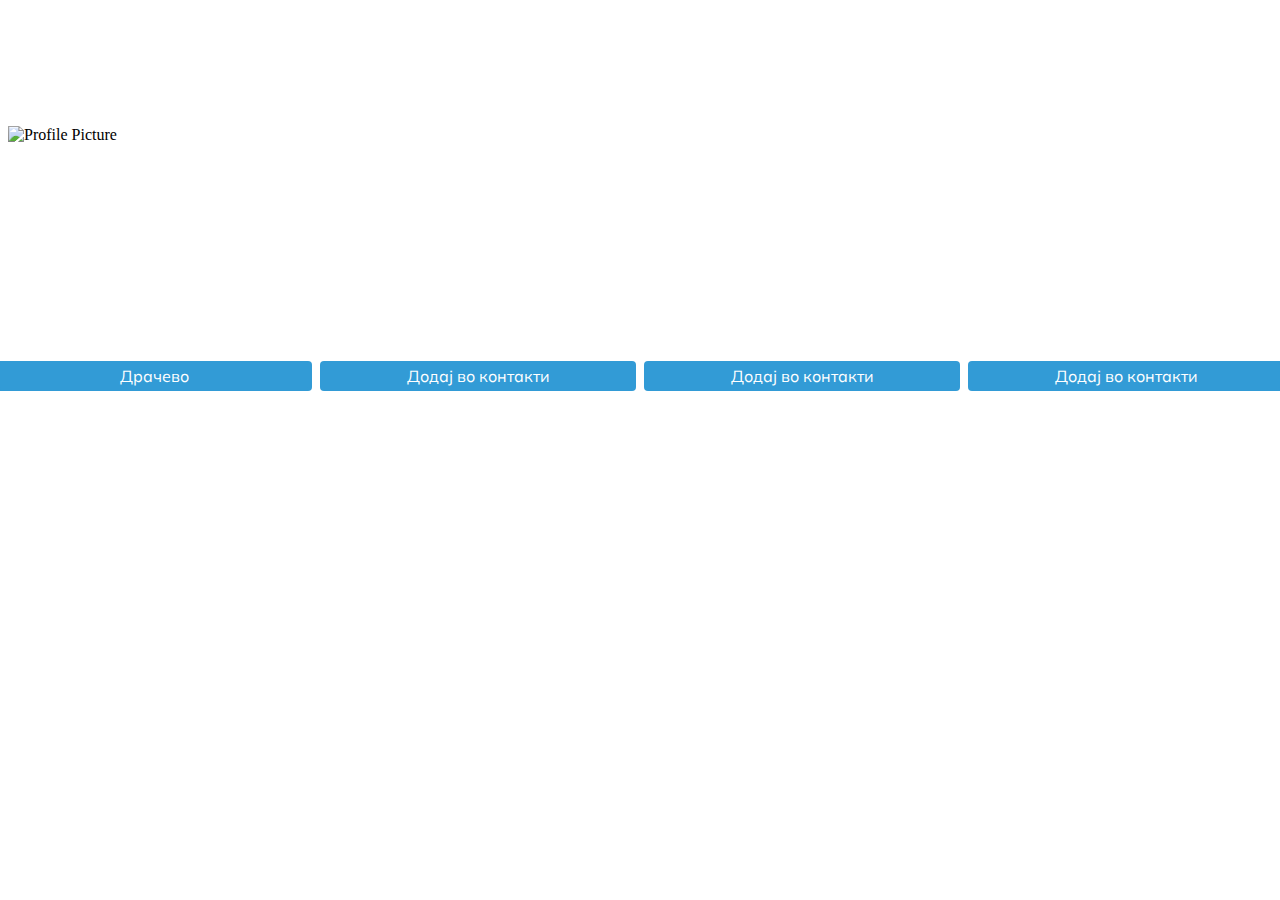
==== index.html @ af35d5ca "Update index.html" ====
<!DOCTYPE html>
<html>

<head>
  <link rel="stylesheet" href="main.css">
  <link href='https://fonts.googleapis.com/css?family=Lato:200,300,400,700' rel='stylesheet' type='text/css'>
<link href="https://fonts.googleapis.com/css?family=Muli:200,300" rel="stylesheet">
  <meta name="viewport" content="width=device-width, initial-scale=1, shrink-to-fit=no">
</head>

<body>
	<section class="bg-color-grey banner">
		<div class="container">
			<div class="row">
				<div class="col"></div>
				<div class="col is-10">
					<img class="profile-pic" src="DigBizCover.png" alt="Profile Picture">
				</div>
				<div class="col"></div>
			</div>
		</div>
	</section>
	<section class="bg-color-white bottom">
		<div class="container">
			<div class="row">
				<div class="col is-25">
					<div class="button">
						<a href="dracevo.html">
							<p class="button">Драчево</p>
						</a>
					</div>
				</div>
				<div class="col is-25">
					<div class="button">
						<a href="user.vcf">
							<p class="button">Додај во контакти</p>
						</a>
					</div>
				</div>
				<div class="col is-25">
					<div class="button">
						<a href="user.vcf">
							<p class="button">Додај во контакти</p>
						</a>
					</div>
				</div>
				<div class="col is-25">
					<div class="button">
						<a href="user.vcf">
							<p class="button">Додај во контакти</p>
						</a>
					</div>
				</div>
			</div>
		</div>
	</section>
		
</body>

</html>
---- main.css ----
html,
body {
  height: 100%;
  width: 100%;
  margin: 0;
  justify-content: center;
}

section {
	display: block;
	padding-left: 0.5rem;
	padding-right: 0.5rem;
	height: auto;
}

p {
	margin: 0.25rem !important;
}

a {
	text-decoration: none;
}

img {
	display: block;
    margin-left: auto;
    margin-right: auto;
    max-height: 100%;
    max-width: 100%;
    height: auto;
    width: auto;
    object-fit: contain;
}

img.profile-pic {
	height: 100%;
	width: 100%;
	object-fit: cover;
	
}

.container {
	margin: 0 auto;
	position: relative;
	height: 100%;
}

.row {
	display: flex;
	justify-content: center;
	align-items: center;
	flex-wrap: nowrap;
	flex-direction: row;
	position: relative;
	height: 100%;
	width: 100%;
}

.col {
	display: block;
	flex-basis: 0;
	flex-grow: 1;
	flex-shrink: 1;
	margin: 0;
	padding: 0.25rem;
	max-width: 100%;
	max-height: 100%;
	overflow: auto;
}

.col.is-1 {
	flex: none;
	width: 10%;
}

.col.is-2 {
	flex: none;
	width: 20%;
}

.col.is-25 {
	flex: none;
	width: 25%;
}

.col.is-3 {
	flex: none;
	width: 30%;
}

.col.is-4 {
	flex: none;
	width: 40%;
}

.col.is-5 {
	flex: none;
	width: 50%;
}

.col.is-6 {
	flex: none;
	width: 60%;
}

.col.is-7 {
	flex: none;
	width: 70%;
}

.col.is-8 {
	flex: none;
	width: 80%;
}

.col.is-9 {
	flex: none;
	width: 90%;
}

.col.is-10 {
	flex: none;
	width: 100%;
}

.name-title-company {
	height: 100%;
}

.banner {
	height: 30%;
}

.primary-info {
	height: 15%;
}

.secondary-info {
	height: 8%;
}

.bg-color-grey {
	background-color: white;
}

.bg-color-white {
	background-color: white;
}

.text-name {
    font-family: 'Lato', sans-serif;
    font-weight: 400;
    color: #219653;
    font-size: 22px;
    text-align: center;
}

.text-title-company {
    font-family: 'Lato', sans-serif;
    font-weight: 300;
    color: #333333;
    font-size: 14px;
    text-align: center;
}

.text-detail {
    font-family: 'Lato', sans-serif;
    font-weight: 300;
    color: #575757;
    font-size: 15px;
}

.bottom {
	height: 23%;
}

.button {
	background-color: #329bd6;
	height: 30px;
	padding-left: 5px
	padding-right: 5px;
	text-align: center;
	vertical-align: middle;
	line-height: 30px;
	font-family: 'Muli', sans-serif;
	color: white;
	font-weight: 400;
	border-radius: 4px;
}

/*@media screen and (max-width: 600px) {
  img.profile-pic {
    height: 60%;
    width: 60%;
  }
}

@media screen and (max-width: 480px) {
  img.profile-pic {
    height: 80%;
    width: 80%;
  }
}*/
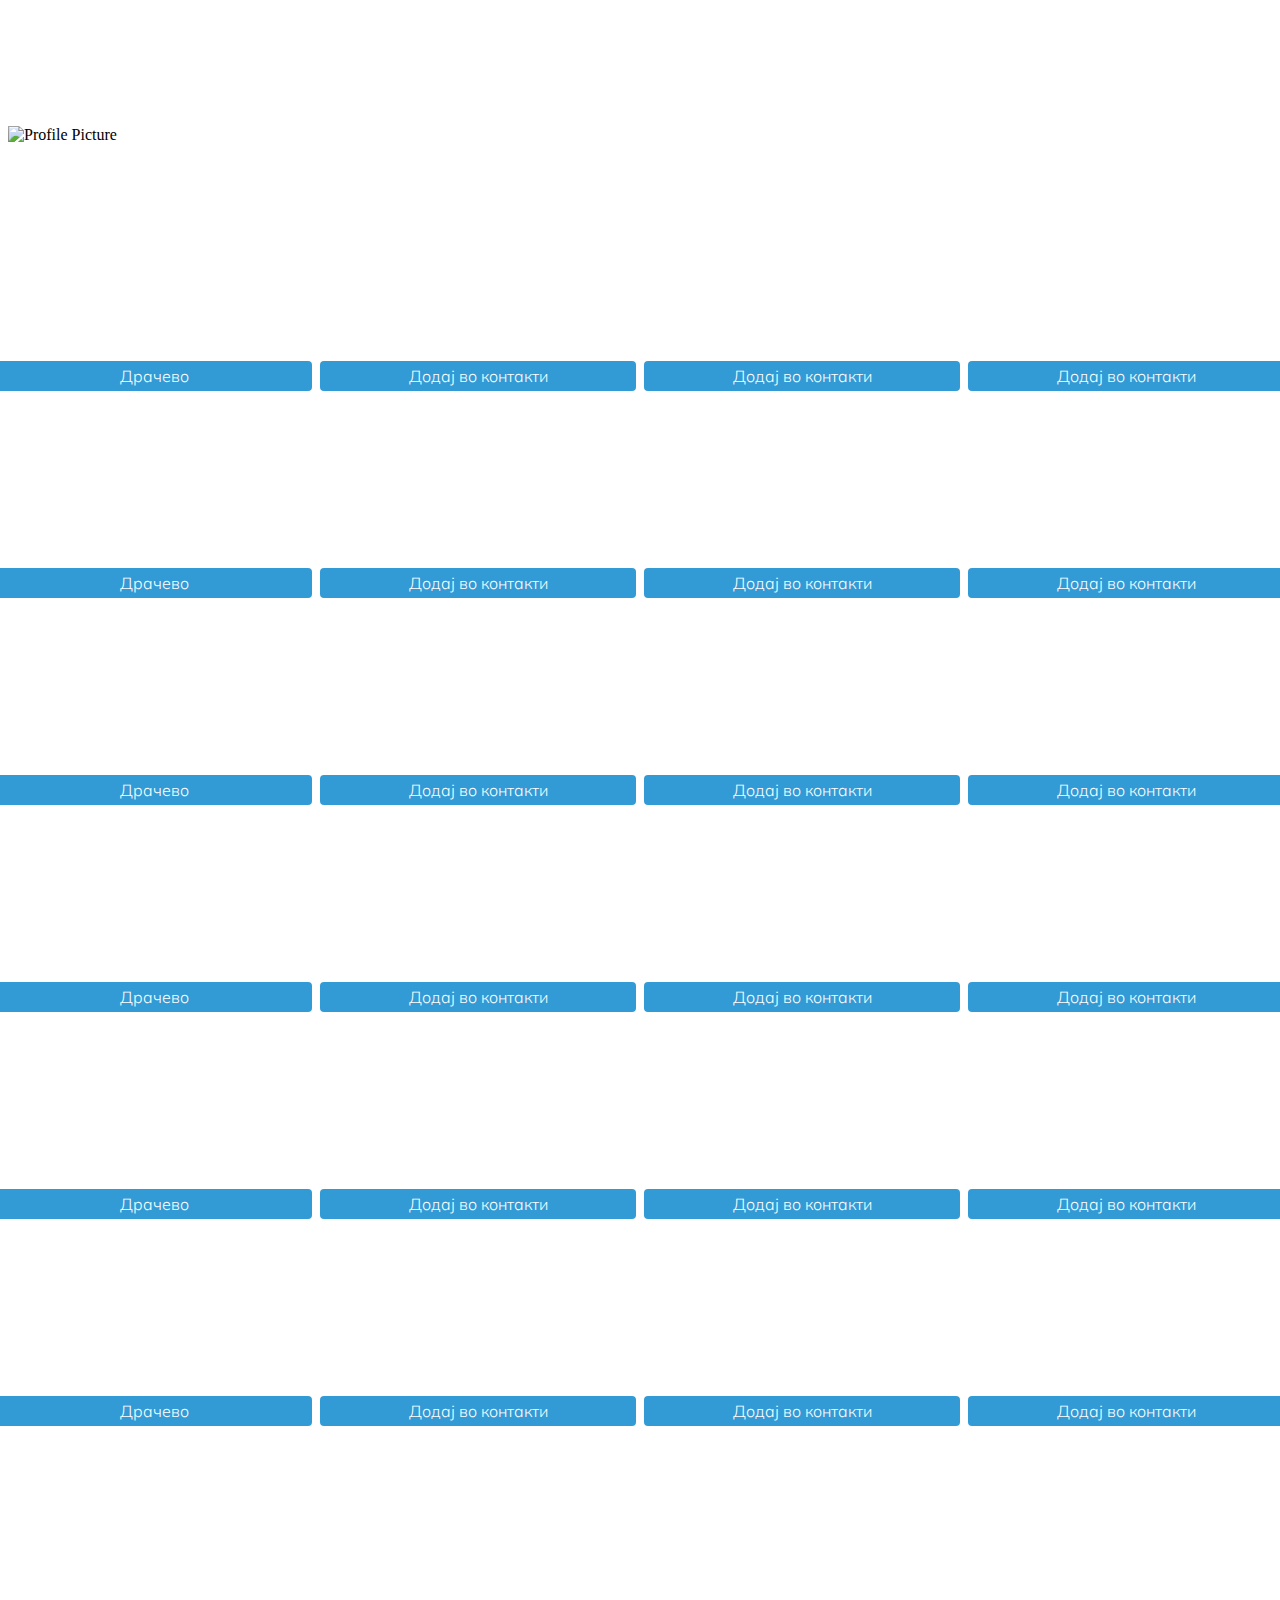
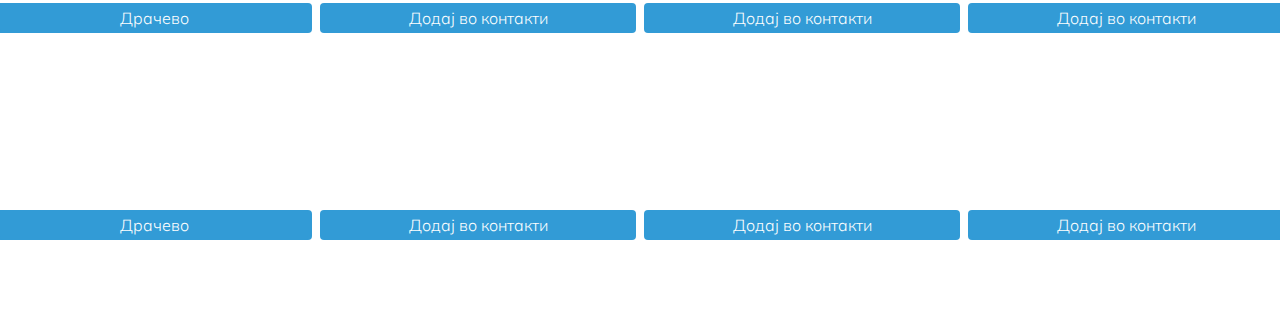
==== commit c89c90fa: "Update index.html" ====
--- a/index.html
+++ b/index.html
@@ -54,6 +54,244 @@
 			</div>
 		</div>
 	</section>
+	<section class="bg-color-white bottom">
+		<div class="container">
+			<div class="row">
+				<div class="col is-25">
+					<div class="button">
+						<a href="dracevo.html">
+							<p class="button">Драчево</p>
+						</a>
+					</div>
+				</div>
+				<div class="col is-25">
+					<div class="button">
+						<a href="user.vcf">
+							<p class="button">Додај во контакти</p>
+						</a>
+					</div>
+				</div>
+				<div class="col is-25">
+					<div class="button">
+						<a href="user.vcf">
+							<p class="button">Додај во контакти</p>
+						</a>
+					</div>
+				</div>
+				<div class="col is-25">
+					<div class="button">
+						<a href="user.vcf">
+							<p class="button">Додај во контакти</p>
+						</a>
+					</div>
+				</div>
+			</div>
+		</div>
+	</section>
+	<section class="bg-color-white bottom">
+		<div class="container">
+			<div class="row">
+				<div class="col is-25">
+					<div class="button">
+						<a href="dracevo.html">
+							<p class="button">Драчево</p>
+						</a>
+					</div>
+				</div>
+				<div class="col is-25">
+					<div class="button">
+						<a href="user.vcf">
+							<p class="button">Додај во контакти</p>
+						</a>
+					</div>
+				</div>
+				<div class="col is-25">
+					<div class="button">
+						<a href="user.vcf">
+							<p class="button">Додај во контакти</p>
+						</a>
+					</div>
+				</div>
+				<div class="col is-25">
+					<div class="button">
+						<a href="user.vcf">
+							<p class="button">Додај во контакти</p>
+						</a>
+					</div>
+				</div>
+			</div>
+		</div>
+	</section>
+	<section class="bg-color-white bottom">
+		<div class="container">
+			<div class="row">
+				<div class="col is-25">
+					<div class="button">
+						<a href="dracevo.html">
+							<p class="button">Драчево</p>
+						</a>
+					</div>
+				</div>
+				<div class="col is-25">
+					<div class="button">
+						<a href="user.vcf">
+							<p class="button">Додај во контакти</p>
+						</a>
+					</div>
+				</div>
+				<div class="col is-25">
+					<div class="button">
+						<a href="user.vcf">
+							<p class="button">Додај во контакти</p>
+						</a>
+					</div>
+				</div>
+				<div class="col is-25">
+					<div class="button">
+						<a href="user.vcf">
+							<p class="button">Додај во контакти</p>
+						</a>
+					</div>
+				</div>
+			</div>
+		</div>
+	</section>
+	<section class="bg-color-white bottom">
+		<div class="container">
+			<div class="row">
+				<div class="col is-25">
+					<div class="button">
+						<a href="dracevo.html">
+							<p class="button">Драчево</p>
+						</a>
+					</div>
+				</div>
+				<div class="col is-25">
+					<div class="button">
+						<a href="user.vcf">
+							<p class="button">Додај во контакти</p>
+						</a>
+					</div>
+				</div>
+				<div class="col is-25">
+					<div class="button">
+						<a href="user.vcf">
+							<p class="button">Додај во контакти</p>
+						</a>
+					</div>
+				</div>
+				<div class="col is-25">
+					<div class="button">
+						<a href="user.vcf">
+							<p class="button">Додај во контакти</p>
+						</a>
+					</div>
+				</div>
+			</div>
+		</div>
+	</section>
+	<section class="bg-color-white bottom">
+		<div class="container">
+			<div class="row">
+				<div class="col is-25">
+					<div class="button">
+						<a href="dracevo.html">
+							<p class="button">Драчево</p>
+						</a>
+					</div>
+				</div>
+				<div class="col is-25">
+					<div class="button">
+						<a href="user.vcf">
+							<p class="button">Додај во контакти</p>
+						</a>
+					</div>
+				</div>
+				<div class="col is-25">
+					<div class="button">
+						<a href="user.vcf">
+							<p class="button">Додај во контакти</p>
+						</a>
+					</div>
+				</div>
+				<div class="col is-25">
+					<div class="button">
+						<a href="user.vcf">
+							<p class="button">Додај во контакти</p>
+						</a>
+					</div>
+				</div>
+			</div>
+		</div>
+	</section>
+	<section class="bg-color-white bottom">
+		<div class="container">
+			<div class="row">
+				<div class="col is-25">
+					<div class="button">
+						<a href="dracevo.html">
+							<p class="button">Драчево</p>
+						</a>
+					</div>
+				</div>
+				<div class="col is-25">
+					<div class="button">
+						<a href="user.vcf">
+							<p class="button">Додај во контакти</p>
+						</a>
+					</div>
+				</div>
+				<div class="col is-25">
+					<div class="button">
+						<a href="user.vcf">
+							<p class="button">Додај во контакти</p>
+						</a>
+					</div>
+				</div>
+				<div class="col is-25">
+					<div class="button">
+						<a href="user.vcf">
+							<p class="button">Додај во контакти</p>
+						</a>
+					</div>
+				</div>
+			</div>
+		</div>
+	</section>
+	<section class="bg-color-white bottom">
+		<div class="container">
+			<div class="row">
+				<div class="col is-25">
+					<div class="button">
+						<a href="dracevo.html">
+							<p class="button">Драчево</p>
+						</a>
+					</div>
+				</div>
+				<div class="col is-25">
+					<div class="button">
+						<a href="user.vcf">
+							<p class="button">Додај во контакти</p>
+						</a>
+					</div>
+				</div>
+				<div class="col is-25">
+					<div class="button">
+						<a href="user.vcf">
+							<p class="button">Додај во контакти</p>
+						</a>
+					</div>
+				</div>
+				<div class="col is-25">
+					<div class="button">
+						<a href="user.vcf">
+							<p class="button">Додај во контакти</p>
+						</a>
+					</div>
+				</div>
+			</div>
+		</div>
+	</section>
 		
 </body>
 
--- a/main.css
+++ b/main.css
@@ -184,7 +184,7 @@
 	line-height: 30px;
 	font-family: 'Muli', sans-serif;
 	color: white;
-	font-weight: 400;
+	font-weight: 300;
 	border-radius: 4px;
 }
 
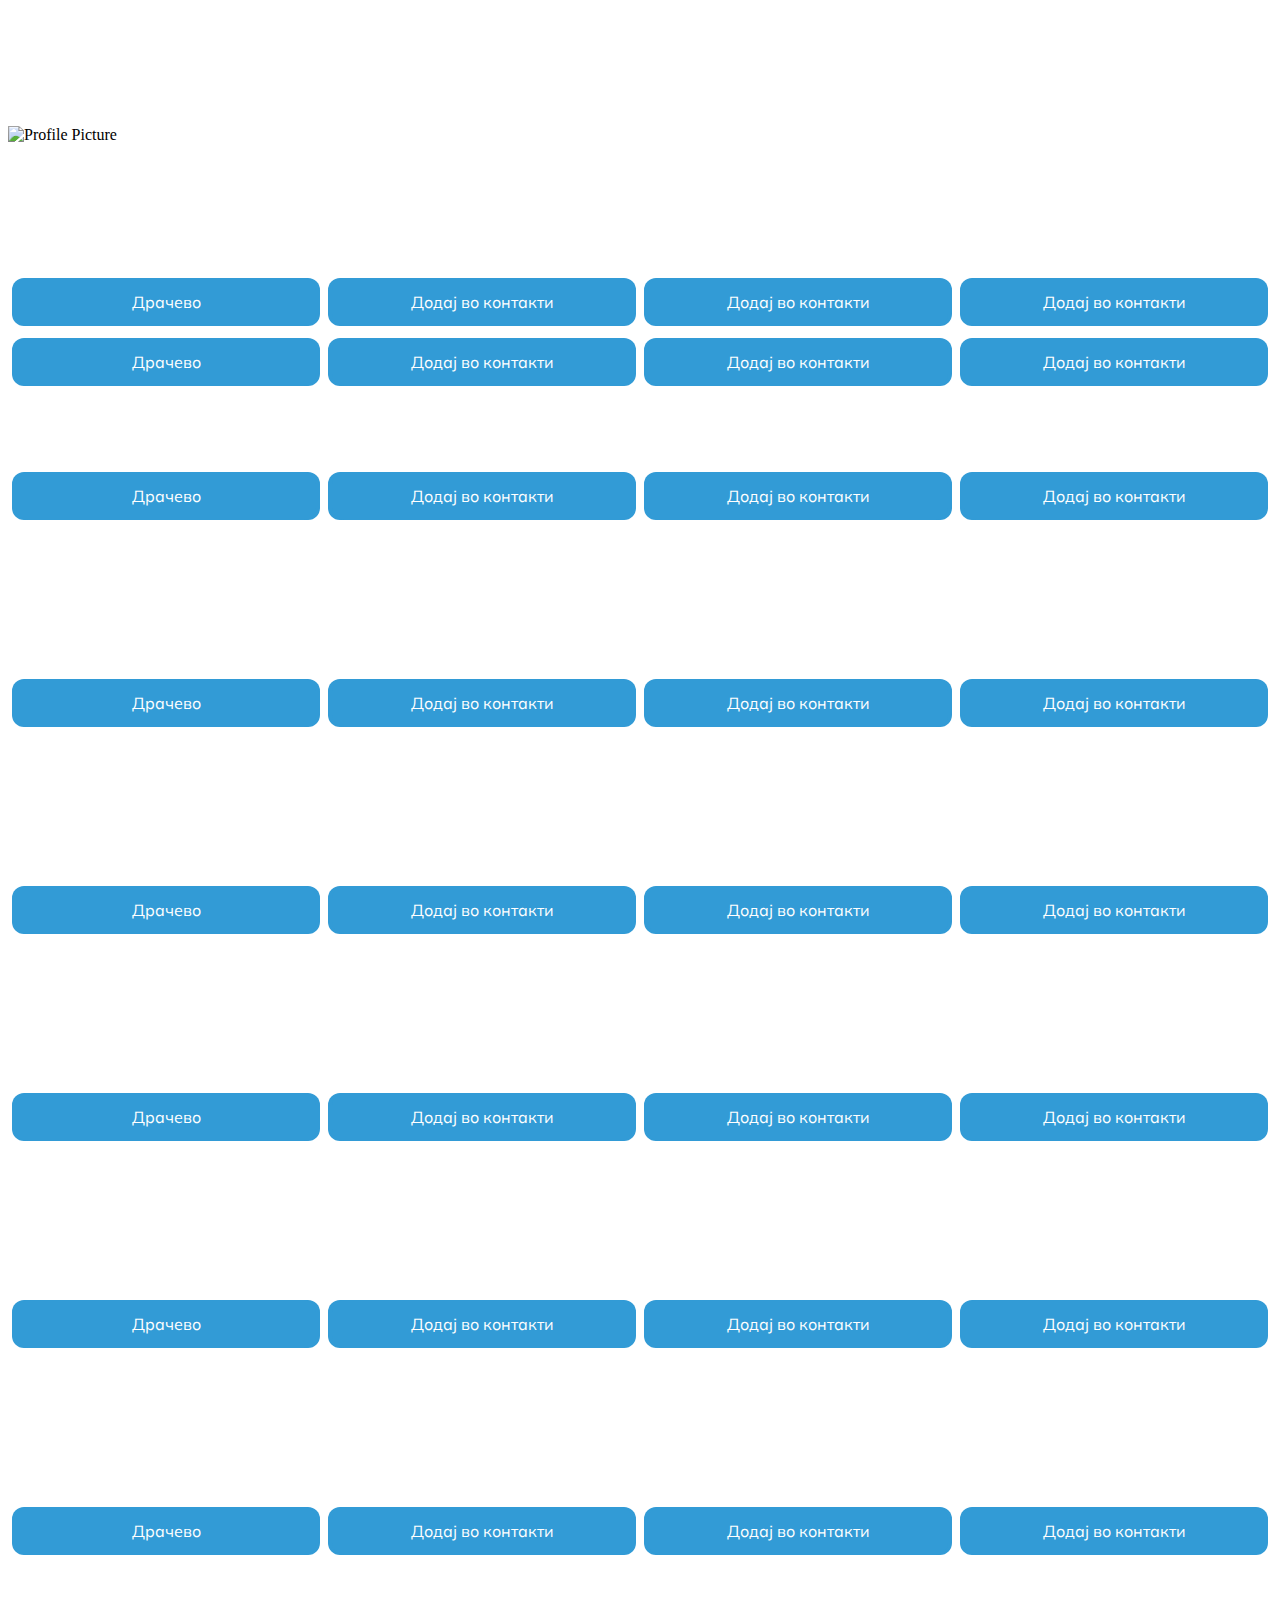
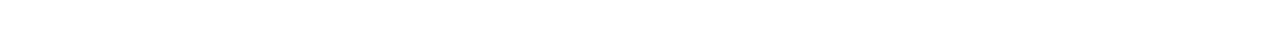
==== commit 76921804: "Update index.html" ====
--- a/index.html
+++ b/index.html
@@ -20,41 +20,41 @@
 			</div>
 		</div>
 	</section>
-	<section class="bg-color-white bottom">
-		<div class="container">
-			<div class="row">
-				<div class="col is-25">
-					<div class="button">
-						<a href="dracevo.html">
-							<p class="button">Драчево</p>
-						</a>
-					</div>
-				</div>
-				<div class="col is-25">
-					<div class="button">
-						<a href="user.vcf">
-							<p class="button">Додај во контакти</p>
-						</a>
-					</div>
-				</div>
-				<div class="col is-25">
-					<div class="button">
-						<a href="user.vcf">
-							<p class="button">Додај во контакти</p>
-						</a>
-					</div>
-				</div>
-				<div class="col is-25">
-					<div class="button">
-						<a href="user.vcf">
-							<p class="button">Додај во контакти</p>
-						</a>
-					</div>
-				</div>
-			</div>
-		</div>
-	</section>
-	<section class="bg-color-white bottom">
+	<section class="bg-color-white">
+		<div class="container">
+			<div class="row">
+				<div class="col is-25">
+					<div class="button">
+						<a href="dracevo.html">
+							<p class="button">Драчево</p>
+						</a>
+					</div>
+				</div>
+				<div class="col is-25">
+					<div class="button">
+						<a href="user.vcf">
+							<p class="button">Додај во контакти</p>
+						</a>
+					</div>
+				</div>
+				<div class="col is-25">
+					<div class="button">
+						<a href="user.vcf">
+							<p class="button">Додај во контакти</p>
+						</a>
+					</div>
+				</div>
+				<div class="col is-25">
+					<div class="button">
+						<a href="user.vcf">
+							<p class="button">Додај во контакти</p>
+						</a>
+					</div>
+				</div>
+			</div>
+		</div>
+	</section>
+	<section class="bg-color-white">
 		<div class="container">
 			<div class="row">
 				<div class="col is-25">
--- a/main.css
+++ b/main.css
@@ -76,11 +76,6 @@
 .col.is-2 {
 	flex: none;
 	width: 20%;
-}
-
-.col.is-25 {
-	flex: none;
-	width: 25%;
 }
 
 .col.is-3 {
@@ -176,16 +171,16 @@
 
 .button {
 	background-color: #329bd6;
-	height: 30px;
-	padding-left: 5px
-	padding-right: 5px;
+	height: 48px;
+	padding-left: 24px
+	padding-right: 24px;
 	text-align: center;
 	vertical-align: middle;
-	line-height: 30px;
+	line-height: 48px;
 	font-family: 'Muli', sans-serif;
 	color: white;
-	font-weight: 300;
-	border-radius: 4px;
+	font-weight: 400;
+	border-radius: 12px;
 }
 
 /*@media screen and (max-width: 600px) {
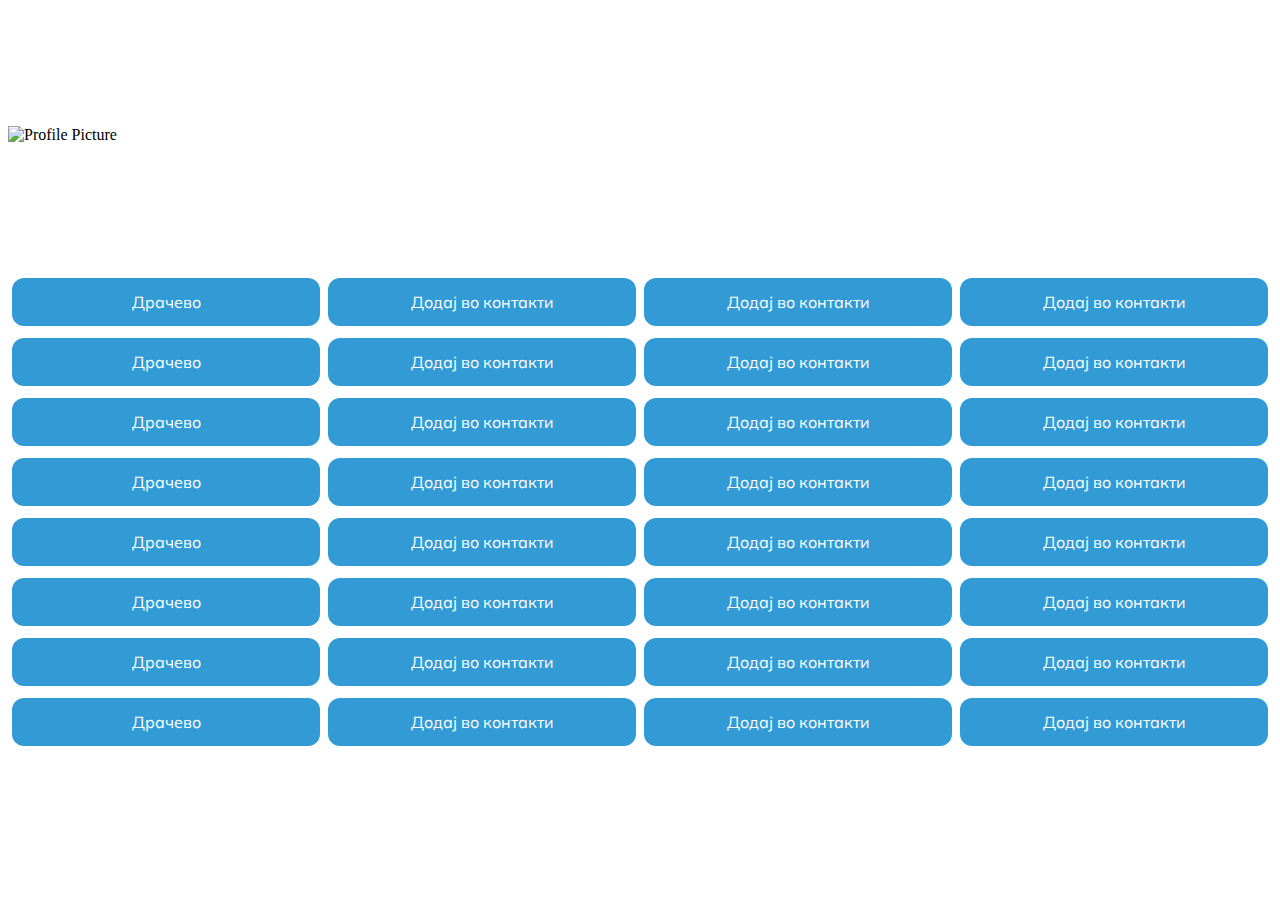
==== commit a54d6ff1: "Update index.html" ====
--- a/index.html
+++ b/index.html
@@ -88,177 +88,177 @@
 			</div>
 		</div>
 	</section>
-	<section class="bg-color-white bottom">
-		<div class="container">
-			<div class="row">
-				<div class="col is-25">
-					<div class="button">
-						<a href="dracevo.html">
-							<p class="button">Драчево</p>
-						</a>
-					</div>
-				</div>
-				<div class="col is-25">
-					<div class="button">
-						<a href="user.vcf">
-							<p class="button">Додај во контакти</p>
-						</a>
-					</div>
-				</div>
-				<div class="col is-25">
-					<div class="button">
-						<a href="user.vcf">
-							<p class="button">Додај во контакти</p>
-						</a>
-					</div>
-				</div>
-				<div class="col is-25">
-					<div class="button">
-						<a href="user.vcf">
-							<p class="button">Додај во контакти</p>
-						</a>
-					</div>
-				</div>
-			</div>
-		</div>
-	</section>
-	<section class="bg-color-white bottom">
-		<div class="container">
-			<div class="row">
-				<div class="col is-25">
-					<div class="button">
-						<a href="dracevo.html">
-							<p class="button">Драчево</p>
-						</a>
-					</div>
-				</div>
-				<div class="col is-25">
-					<div class="button">
-						<a href="user.vcf">
-							<p class="button">Додај во контакти</p>
-						</a>
-					</div>
-				</div>
-				<div class="col is-25">
-					<div class="button">
-						<a href="user.vcf">
-							<p class="button">Додај во контакти</p>
-						</a>
-					</div>
-				</div>
-				<div class="col is-25">
-					<div class="button">
-						<a href="user.vcf">
-							<p class="button">Додај во контакти</p>
-						</a>
-					</div>
-				</div>
-			</div>
-		</div>
-	</section>
-	<section class="bg-color-white bottom">
-		<div class="container">
-			<div class="row">
-				<div class="col is-25">
-					<div class="button">
-						<a href="dracevo.html">
-							<p class="button">Драчево</p>
-						</a>
-					</div>
-				</div>
-				<div class="col is-25">
-					<div class="button">
-						<a href="user.vcf">
-							<p class="button">Додај во контакти</p>
-						</a>
-					</div>
-				</div>
-				<div class="col is-25">
-					<div class="button">
-						<a href="user.vcf">
-							<p class="button">Додај во контакти</p>
-						</a>
-					</div>
-				</div>
-				<div class="col is-25">
-					<div class="button">
-						<a href="user.vcf">
-							<p class="button">Додај во контакти</p>
-						</a>
-					</div>
-				</div>
-			</div>
-		</div>
-	</section>
-	<section class="bg-color-white bottom">
-		<div class="container">
-			<div class="row">
-				<div class="col is-25">
-					<div class="button">
-						<a href="dracevo.html">
-							<p class="button">Драчево</p>
-						</a>
-					</div>
-				</div>
-				<div class="col is-25">
-					<div class="button">
-						<a href="user.vcf">
-							<p class="button">Додај во контакти</p>
-						</a>
-					</div>
-				</div>
-				<div class="col is-25">
-					<div class="button">
-						<a href="user.vcf">
-							<p class="button">Додај во контакти</p>
-						</a>
-					</div>
-				</div>
-				<div class="col is-25">
-					<div class="button">
-						<a href="user.vcf">
-							<p class="button">Додај во контакти</p>
-						</a>
-					</div>
-				</div>
-			</div>
-		</div>
-	</section>
-	<section class="bg-color-white bottom">
-		<div class="container">
-			<div class="row">
-				<div class="col is-25">
-					<div class="button">
-						<a href="dracevo.html">
-							<p class="button">Драчево</p>
-						</a>
-					</div>
-				</div>
-				<div class="col is-25">
-					<div class="button">
-						<a href="user.vcf">
-							<p class="button">Додај во контакти</p>
-						</a>
-					</div>
-				</div>
-				<div class="col is-25">
-					<div class="button">
-						<a href="user.vcf">
-							<p class="button">Додај во контакти</p>
-						</a>
-					</div>
-				</div>
-				<div class="col is-25">
-					<div class="button">
-						<a href="user.vcf">
-							<p class="button">Додај во контакти</p>
-						</a>
-					</div>
-				</div>
-			</div>
-		</div>
-	</section>
-	<section class="bg-color-white bottom">
+	<section class="bg-color-white">
+		<div class="container">
+			<div class="row">
+				<div class="col is-25">
+					<div class="button">
+						<a href="dracevo.html">
+							<p class="button">Драчево</p>
+						</a>
+					</div>
+				</div>
+				<div class="col is-25">
+					<div class="button">
+						<a href="user.vcf">
+							<p class="button">Додај во контакти</p>
+						</a>
+					</div>
+				</div>
+				<div class="col is-25">
+					<div class="button">
+						<a href="user.vcf">
+							<p class="button">Додај во контакти</p>
+						</a>
+					</div>
+				</div>
+				<div class="col is-25">
+					<div class="button">
+						<a href="user.vcf">
+							<p class="button">Додај во контакти</p>
+						</a>
+					</div>
+				</div>
+			</div>
+		</div>
+	</section>
+	<section class="bg-color-white">
+		<div class="container">
+			<div class="row">
+				<div class="col is-25">
+					<div class="button">
+						<a href="dracevo.html">
+							<p class="button">Драчево</p>
+						</a>
+					</div>
+				</div>
+				<div class="col is-25">
+					<div class="button">
+						<a href="user.vcf">
+							<p class="button">Додај во контакти</p>
+						</a>
+					</div>
+				</div>
+				<div class="col is-25">
+					<div class="button">
+						<a href="user.vcf">
+							<p class="button">Додај во контакти</p>
+						</a>
+					</div>
+				</div>
+				<div class="col is-25">
+					<div class="button">
+						<a href="user.vcf">
+							<p class="button">Додај во контакти</p>
+						</a>
+					</div>
+				</div>
+			</div>
+		</div>
+	</section>
+	<section class="bg-color-white">
+		<div class="container">
+			<div class="row">
+				<div class="col is-25">
+					<div class="button">
+						<a href="dracevo.html">
+							<p class="button">Драчево</p>
+						</a>
+					</div>
+				</div>
+				<div class="col is-25">
+					<div class="button">
+						<a href="user.vcf">
+							<p class="button">Додај во контакти</p>
+						</a>
+					</div>
+				</div>
+				<div class="col is-25">
+					<div class="button">
+						<a href="user.vcf">
+							<p class="button">Додај во контакти</p>
+						</a>
+					</div>
+				</div>
+				<div class="col is-25">
+					<div class="button">
+						<a href="user.vcf">
+							<p class="button">Додај во контакти</p>
+						</a>
+					</div>
+				</div>
+			</div>
+		</div>
+	</section>
+	<section class="bg-color-white">
+		<div class="container">
+			<div class="row">
+				<div class="col is-25">
+					<div class="button">
+						<a href="dracevo.html">
+							<p class="button">Драчево</p>
+						</a>
+					</div>
+				</div>
+				<div class="col is-25">
+					<div class="button">
+						<a href="user.vcf">
+							<p class="button">Додај во контакти</p>
+						</a>
+					</div>
+				</div>
+				<div class="col is-25">
+					<div class="button">
+						<a href="user.vcf">
+							<p class="button">Додај во контакти</p>
+						</a>
+					</div>
+				</div>
+				<div class="col is-25">
+					<div class="button">
+						<a href="user.vcf">
+							<p class="button">Додај во контакти</p>
+						</a>
+					</div>
+				</div>
+			</div>
+		</div>
+	</section>
+	<section class="bg-color-white">
+		<div class="container">
+			<div class="row">
+				<div class="col is-25">
+					<div class="button">
+						<a href="dracevo.html">
+							<p class="button">Драчево</p>
+						</a>
+					</div>
+				</div>
+				<div class="col is-25">
+					<div class="button">
+						<a href="user.vcf">
+							<p class="button">Додај во контакти</p>
+						</a>
+					</div>
+				</div>
+				<div class="col is-25">
+					<div class="button">
+						<a href="user.vcf">
+							<p class="button">Додај во контакти</p>
+						</a>
+					</div>
+				</div>
+				<div class="col is-25">
+					<div class="button">
+						<a href="user.vcf">
+							<p class="button">Додај во контакти</p>
+						</a>
+					</div>
+				</div>
+			</div>
+		</div>
+	</section>
+	<section class="bg-color-white">
 		<div class="container">
 			<div class="row">
 				<div class="col is-25">
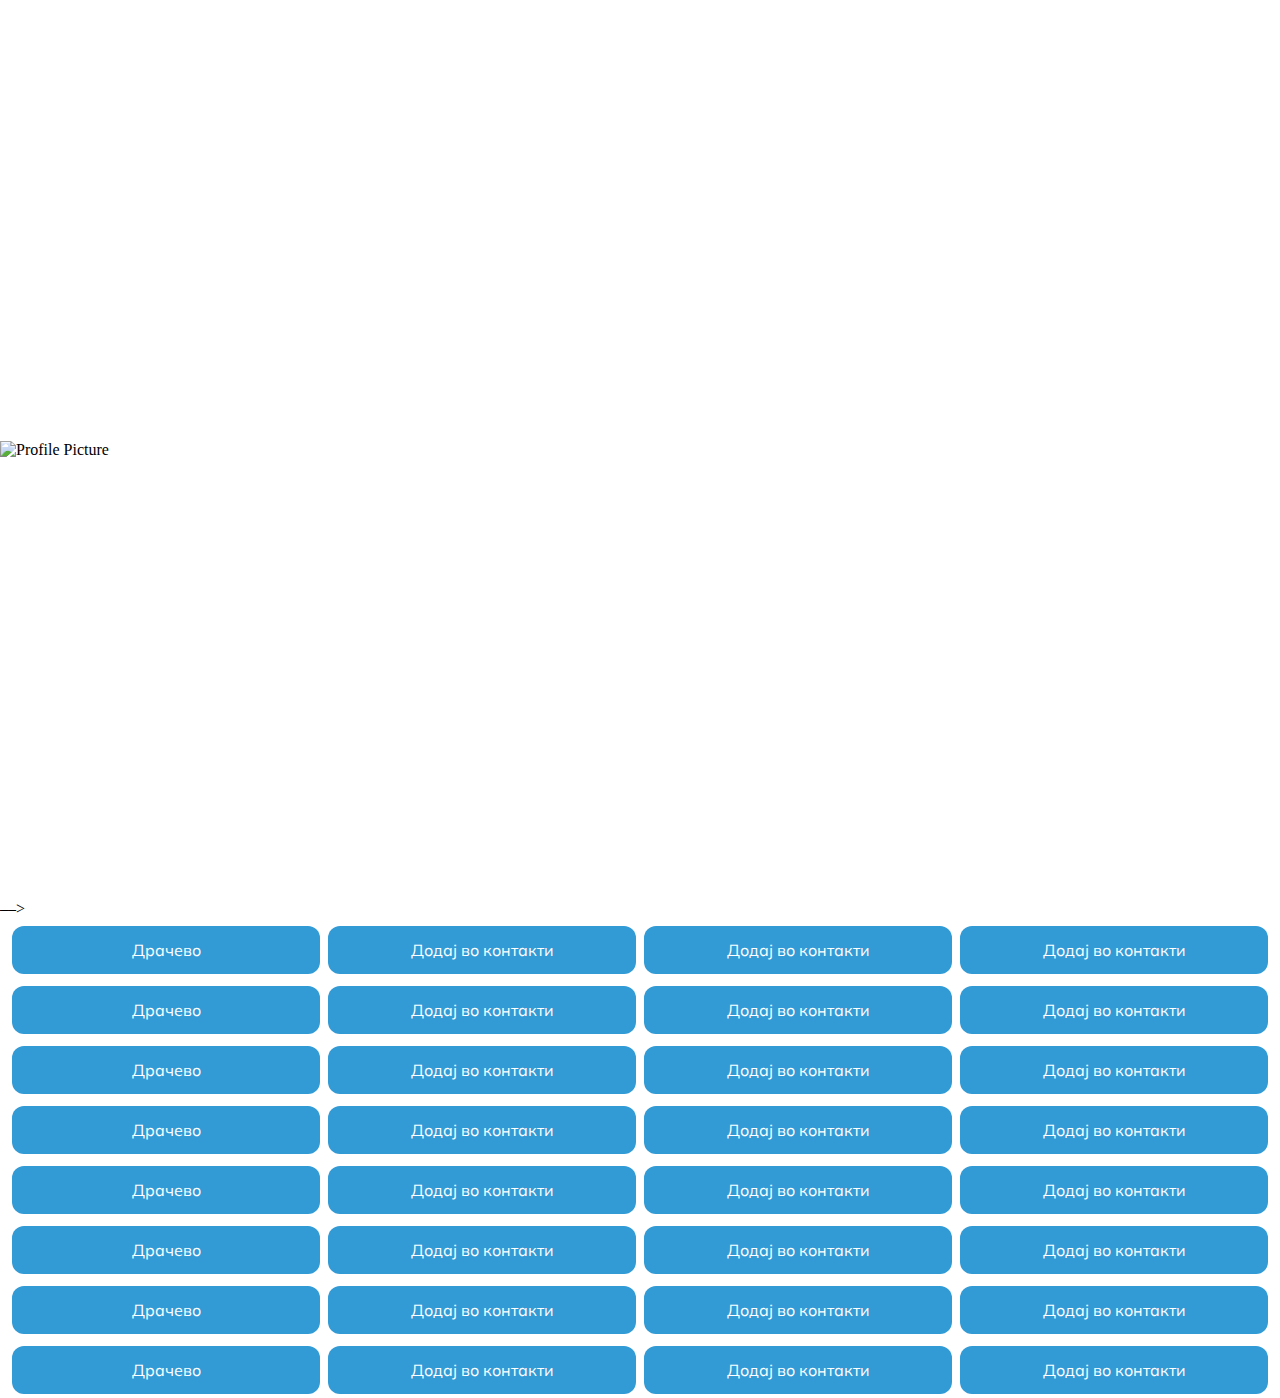
==== commit 2cf91253: "Update index.html" ====
--- a/index.html
+++ b/index.html
@@ -9,7 +9,7 @@
 </head>
 
 <body>
-	<section class="bg-color-grey banner">
+	<!––<section class="bg-color-grey banner">
 		<div class="container">
 			<div class="row">
 				<div class="col"></div>
@@ -19,7 +19,7 @@
 				<div class="col"></div>
 			</div>
 		</div>
-	</section>
+	</section> ––>
 	<section class="bg-color-white">
 		<div class="container">
 			<div class="row">
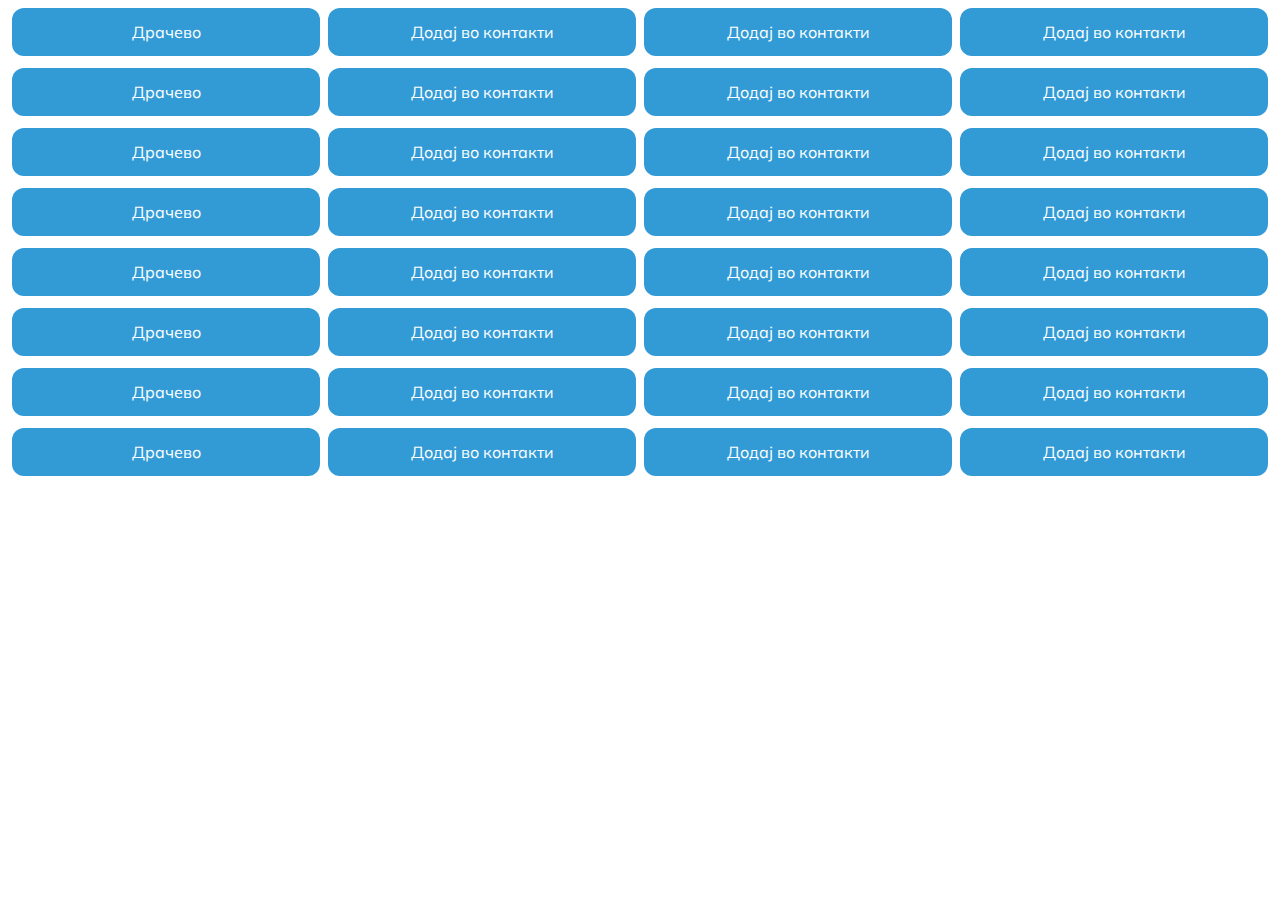
==== commit 5e4a5031: "Update index.html" ====
--- a/index.html
+++ b/index.html
@@ -9,17 +9,6 @@
 </head>
 
 <body>
-	<!––<section class="bg-color-grey banner">
-		<div class="container">
-			<div class="row">
-				<div class="col"></div>
-				<div class="col is-10">
-					<img class="profile-pic" src="DigBizCover.png" alt="Profile Picture">
-				</div>
-				<div class="col"></div>
-			</div>
-		</div>
-	</section> ––>
 	<section class="bg-color-white">
 		<div class="container">
 			<div class="row">
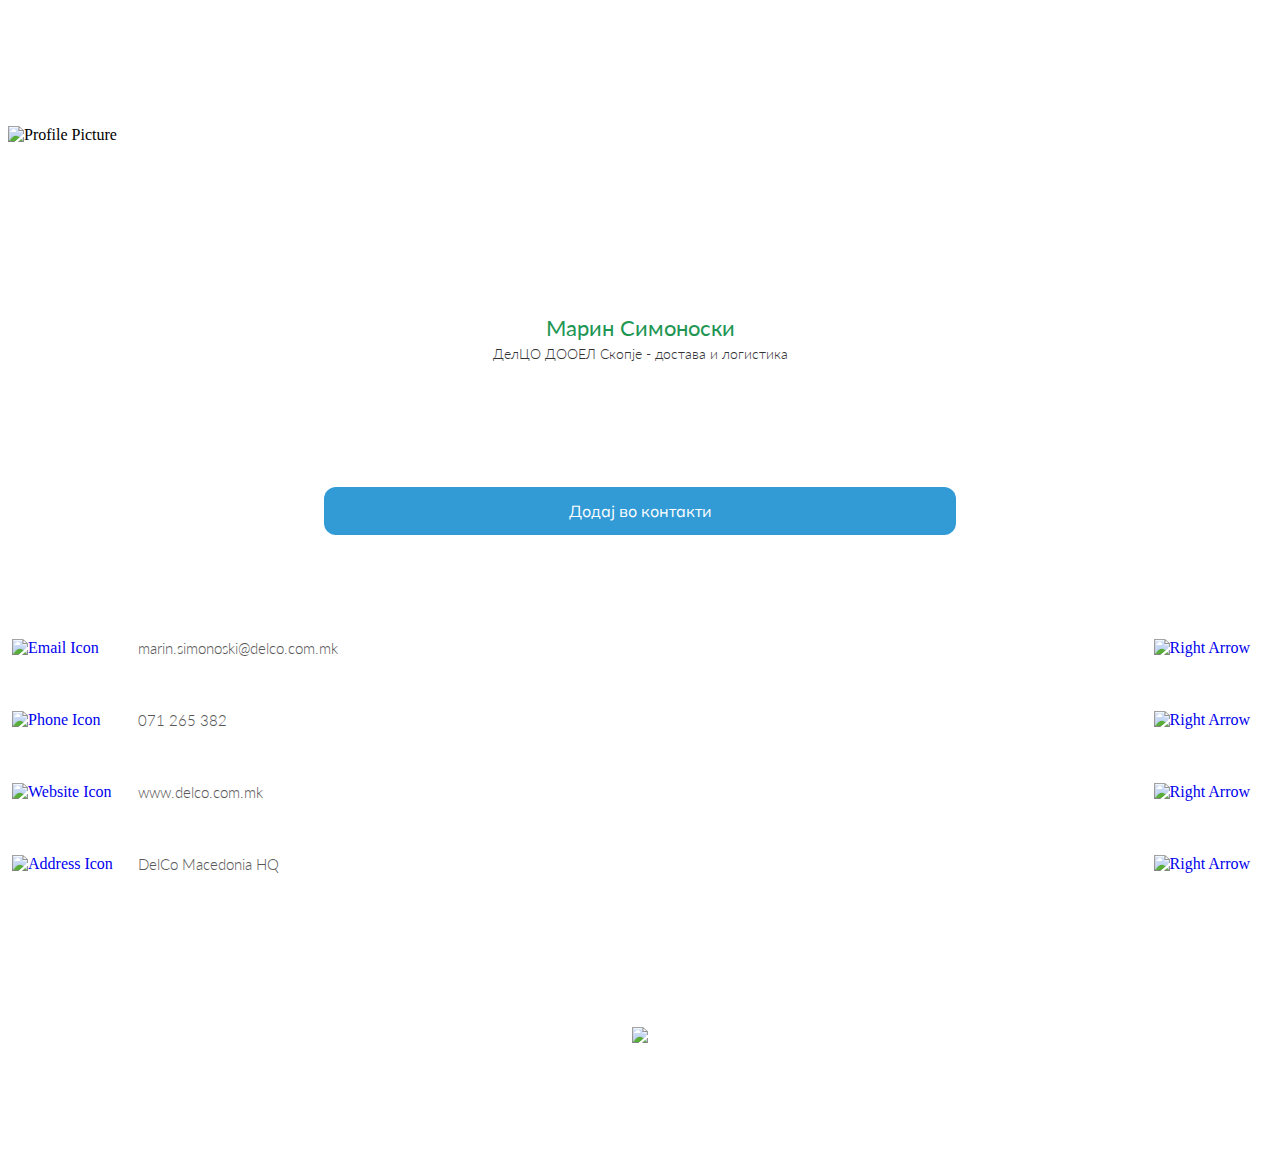
==== commit 0eb75948: "Update index.html" ====
--- a/index.html
+++ b/index.html
@@ -9,279 +9,128 @@
 </head>
 
 <body>
-	<section class="bg-color-white">
+	<section class="bg-color-grey banner">
 		<div class="container">
 			<div class="row">
-				<div class="col is-25">
-					<div class="button">
-						<a href="dracevo.html">
-							<p class="button">Драчево</p>
-						</a>
-					</div>
+				<div class="col"></div>
+				<div class="col is-10">
+					<img class="profile-pic" src="DigBizCover.png" alt="Profile Picture">
 				</div>
-				<div class="col is-25">
+				<div class="col"></div>
+			</div>
+		</div>
+	</section>
+
+	<section class="bg-color-white primary-info">
+		<div class="container">
+			<div class="row name-title-company">
+				<div class="col is-10">
+					<p class="text-name">Марин Симоноски</p>
+					<p class="text-title-company">ДелЦО ДООЕЛ Скопје - достава и логистика</p>					
+				</div>
+				<!--<div class="col">
+					<img src="assets/icon.png" alt="Company Logo">
+				</div>-->
+			</div>
+		</div>
+	</section>
+	<section class="bg-color-white bottom">
+		<div class="container">
+			<div class="row">
+				<div class="col"></div>
+				<div class="col is-5">
 					<div class="button">
 						<a href="user.vcf">
 							<p class="button">Додај во контакти</p>
 						</a>
 					</div>
 				</div>
-				<div class="col is-25">
-					<div class="button">
-						<a href="user.vcf">
-							<p class="button">Додај во контакти</p>
-						</a>
+				<div class="col"></div>
+			</div>
+		</div>
+	</section>
+	<section class="bg-color-white secondary-info">
+		<a href="mailto:marin.simonoski@delco.com.mk">
+			<div class="container">
+				<div class="row detail">
+					<div class="col">
+						<img src="assets/icon-email.svg" alt="Email Icon"">
 					</div>
-				</div>
-				<div class="col is-25">
-					<div class="button">
-						<a href="user.vcf">
-							<p class="button">Додај во контакти</p>
-						</a>
+					<div class="col is-8">
+						<p class="text-detail">marin.simonoski@delco.com.mk</p>
+					</div>
+					<div class="col">
+						<img src="assets/right-arrow.svg" alt="Right Arrow" height="50%" width="40%">
 					</div>
 				</div>
 			</div>
-		</div>
+		</a>
 	</section>
-	<section class="bg-color-white">
-		<div class="container">
-			<div class="row">
-				<div class="col is-25">
-					<div class="button">
-						<a href="dracevo.html">
-							<p class="button">Драчево</p>
-						</a>
+
+	<section class="bg-color-white secondary-info">
+		<a href="tel: 071265382">
+			<div class="container">
+				<div class="row detail">
+					<div class="col">
+						<img src="assets/icon-phone.svg" alt="Phone Icon"">
 					</div>
-				</div>
-				<div class="col is-25">
-					<div class="button">
-						<a href="user.vcf">
-							<p class="button">Додај во контакти</p>
-						</a>
+					<div class="col is-8">
+						<p class="text-detail">071 265 382</p>
 					</div>
-				</div>
-				<div class="col is-25">
-					<div class="button">
-						<a href="user.vcf">
-							<p class="button">Додај во контакти</p>
-						</a>
-					</div>
-				</div>
-				<div class="col is-25">
-					<div class="button">
-						<a href="user.vcf">
-							<p class="button">Додај во контакти</p>
-						</a>
+					<div class="col">
+						<img src="assets/right-arrow.svg" alt="Right Arrow" height="50%" width="40%">
 					</div>
 				</div>
 			</div>
-		</div>
+		</a>
 	</section>
-	<section class="bg-color-white">
-		<div class="container">
-			<div class="row">
-				<div class="col is-25">
-					<div class="button">
-						<a href="dracevo.html">
-							<p class="button">Драчево</p>
-						</a>
+
+	<section class="bg-color-white secondary-info">
+		<a href="https://www.delco.com.mk">
+			<div class="container">
+				<div class="row detail">
+					<div class="col">
+						<img src="assets/icon-website.svg" alt="Website Icon"">
 					</div>
-				</div>
-				<div class="col is-25">
-					<div class="button">
-						<a href="user.vcf">
-							<p class="button">Додај во контакти</p>
-						</a>
+					<div class="col is-8">
+						<p class="text-detail">www.delco.com.mk</p>
 					</div>
-				</div>
-				<div class="col is-25">
-					<div class="button">
-						<a href="user.vcf">
-							<p class="button">Додај во контакти</p>
-						</a>
-					</div>
-				</div>
-				<div class="col is-25">
-					<div class="button">
-						<a href="user.vcf">
-							<p class="button">Додај во контакти</p>
-						</a>
+					<div class="col">
+						<img src="assets/right-arrow.svg" alt="Right Arrow" height="50%" width="40%">
 					</div>
 				</div>
 			</div>
-		</div>
+		</a>
 	</section>
-	<section class="bg-color-white">
-		<div class="container">
-			<div class="row">
-				<div class="col is-25">
-					<div class="button">
-						<a href="dracevo.html">
-							<p class="button">Драчево</p>
-						</a>
+
+	<section class="bg-color-white secondary-info">
+		<a href="https://www.google.com/maps/place/DelCo+Macedonia+HQ/@41.995103,21.4729122,17z/data=!3m1!4b1!4m5!3m4!1s0x1354152b1b55734b:0x5aef5882231ebd06!8m2!3d41.995099!4d21.4751009">
+			<div class="container">
+				<div class="row detail">
+					<div class="col">
+						<img src="assets/icon-address.svg" alt="Address Icon"">
 					</div>
-				</div>
-				<div class="col is-25">
-					<div class="button">
-						<a href="user.vcf">
-							<p class="button">Додај во контакти</p>
-						</a>
+					<div class="col is-8">
+						<p class="text-detail">DelCo Macedonia HQ</p>
 					</div>
-				</div>
-				<div class="col is-25">
-					<div class="button">
-						<a href="user.vcf">
-							<p class="button">Додај во контакти</p>
-						</a>
-					</div>
-				</div>
-				<div class="col is-25">
-					<div class="button">
-						<a href="user.vcf">
-							<p class="button">Додај во контакти</p>
-						</a>
+					<div class="col">
+						<img src="assets/right-arrow.svg" alt="Right Arrow" height="50%" width="40%">
 					</div>
 				</div>
 			</div>
-		</div>
+		</a>
 	</section>
-	<section class="bg-color-white">
+	
+	<section class="bg-color-grey banner">
 		<div class="container">
 			<div class="row">
-				<div class="col is-25">
-					<div class="button">
-						<a href="dracevo.html">
-							<p class="button">Драчево</p>
-						</a>
-					</div>
-				</div>
-				<div class="col is-25">
-					<div class="button">
-						<a href="user.vcf">
-							<p class="button">Додај во контакти</p>
-						</a>
-					</div>
-				</div>
-				<div class="col is-25">
-					<div class="button">
-						<a href="user.vcf">
-							<p class="button">Додај во контакти</p>
-						</a>
-					</div>
-				</div>
-				<div class="col is-25">
-					<div class="button">
-						<a href="user.vcf">
-							<p class="button">Додај во контакти</p>
-						</a>
-					</div>
-				</div>
+				<div class="col"></div>
+					<a href="https://www.google.com/maps/search/?api=1&amp;query=DelCo%20Skopje%20Dracevo%20%20%20" target="_blank">
+     					<img src="https://maps.googleapis.com/maps/api/staticmap?zoom=13&amp;maptype=roadmap&amp;markers=color:red%7Clabel:S%7CDelCo+Skopje+Dracevo+++&amp;size=745x200&amp;sensor=false&amp;key=AIzaSyCvIL6Pg19OC1lxiQK9lbvRaT0OUh96s2A&amp;signature=PGb88Mkdlr0fNY-4eoYGBgGJL3I=">
+    					</a>
+				<div class="col"></div>
 			</div>
 		</div>
-	</section>
-	<section class="bg-color-white">
-		<div class="container">
-			<div class="row">
-				<div class="col is-25">
-					<div class="button">
-						<a href="dracevo.html">
-							<p class="button">Драчево</p>
-						</a>
-					</div>
-				</div>
-				<div class="col is-25">
-					<div class="button">
-						<a href="user.vcf">
-							<p class="button">Додај во контакти</p>
-						</a>
-					</div>
-				</div>
-				<div class="col is-25">
-					<div class="button">
-						<a href="user.vcf">
-							<p class="button">Додај во контакти</p>
-						</a>
-					</div>
-				</div>
-				<div class="col is-25">
-					<div class="button">
-						<a href="user.vcf">
-							<p class="button">Додај во контакти</p>
-						</a>
-					</div>
-				</div>
-			</div>
-		</div>
-	</section>
-	<section class="bg-color-white">
-		<div class="container">
-			<div class="row">
-				<div class="col is-25">
-					<div class="button">
-						<a href="dracevo.html">
-							<p class="button">Драчево</p>
-						</a>
-					</div>
-				</div>
-				<div class="col is-25">
-					<div class="button">
-						<a href="user.vcf">
-							<p class="button">Додај во контакти</p>
-						</a>
-					</div>
-				</div>
-				<div class="col is-25">
-					<div class="button">
-						<a href="user.vcf">
-							<p class="button">Додај во контакти</p>
-						</a>
-					</div>
-				</div>
-				<div class="col is-25">
-					<div class="button">
-						<a href="user.vcf">
-							<p class="button">Додај во контакти</p>
-						</a>
-					</div>
-				</div>
-			</div>
-		</div>
-	</section>
-	<section class="bg-color-white">
-		<div class="container">
-			<div class="row">
-				<div class="col is-25">
-					<div class="button">
-						<a href="dracevo.html">
-							<p class="button">Драчево</p>
-						</a>
-					</div>
-				</div>
-				<div class="col is-25">
-					<div class="button">
-						<a href="user.vcf">
-							<p class="button">Додај во контакти</p>
-						</a>
-					</div>
-				</div>
-				<div class="col is-25">
-					<div class="button">
-						<a href="user.vcf">
-							<p class="button">Додај во контакти</p>
-						</a>
-					</div>
-				</div>
-				<div class="col is-25">
-					<div class="button">
-						<a href="user.vcf">
-							<p class="button">Додај во контакти</p>
-						</a>
-					</div>
-				</div>
-			</div>
-		</div>
-	</section>
-		
 </body>
 
 </html>
--- a/main.css
+++ b/main.css
@@ -161,6 +161,13 @@
 .text-detail {
     font-family: 'Lato', sans-serif;
     font-weight: 300;
+    color: #575757;
+    font-size: 15px;
+}
+
+.text-phone {
+    font-family: 'Lato', sans-serif;
+    font-weight: 400;
     color: #575757;
     font-size: 15px;
 }
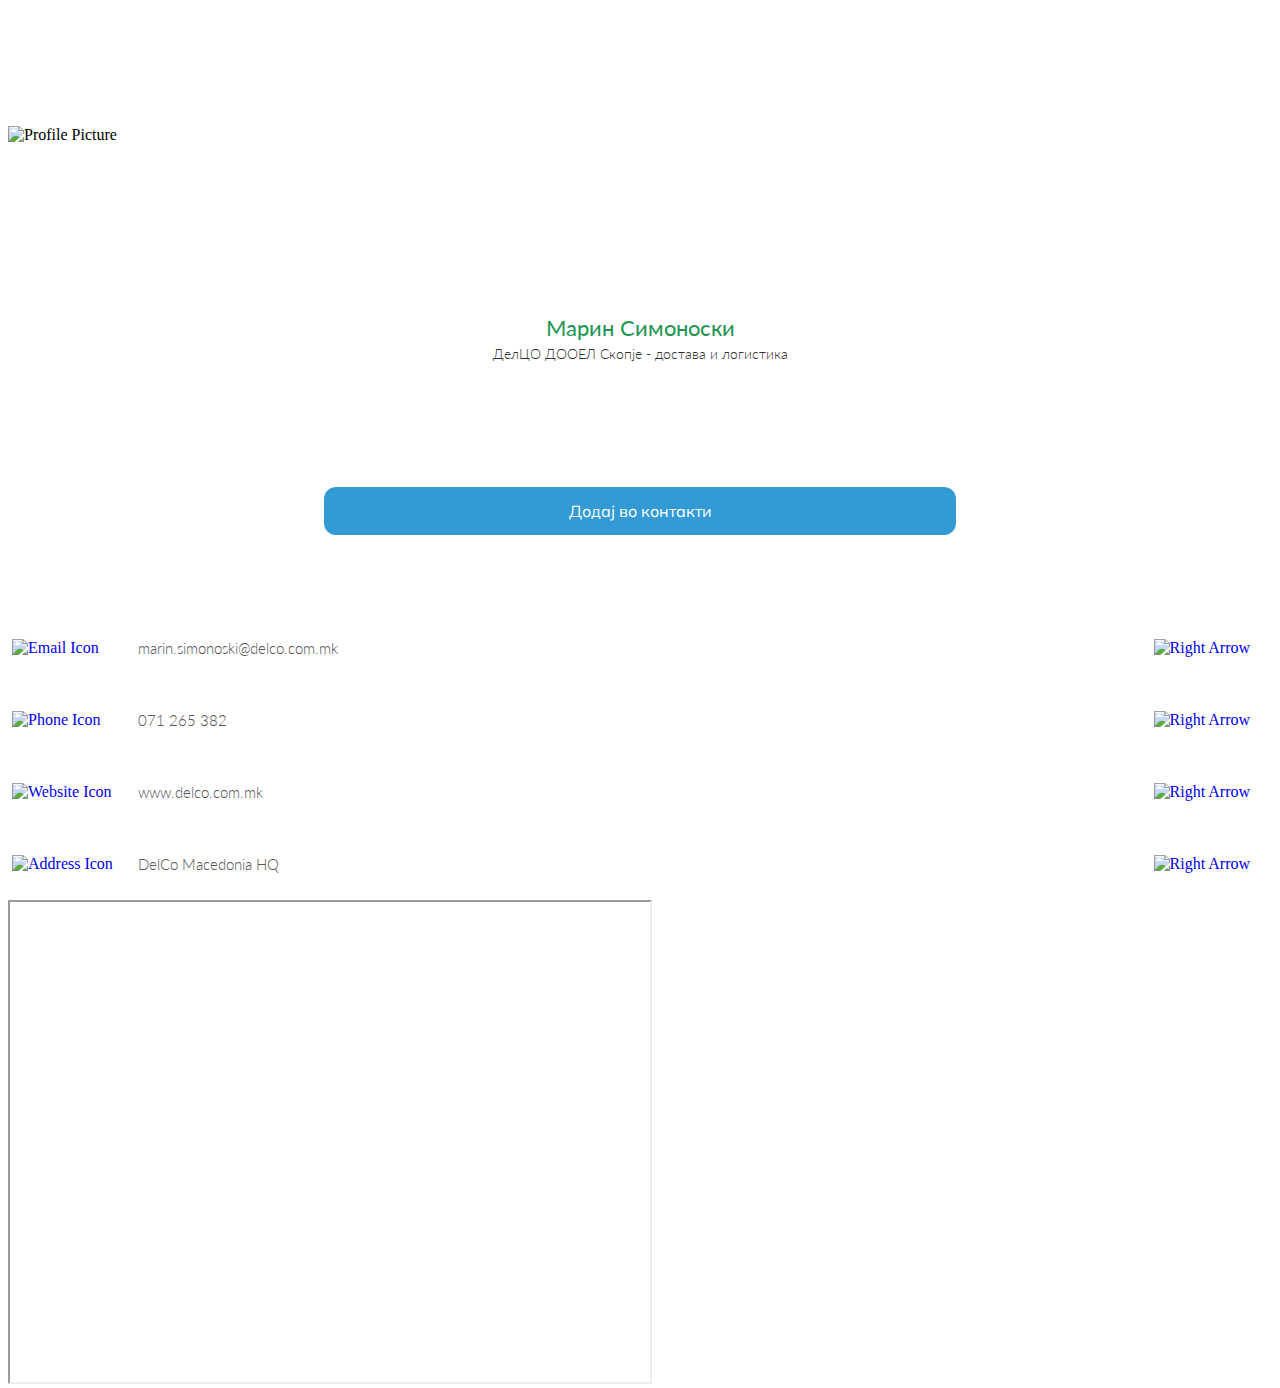
==== commit 7fd347cd: "Update index.html" ====
--- a/index.html
+++ b/index.html
@@ -121,16 +121,11 @@
 		</a>
 	</section>
 	
+	
 	<section class="bg-color-grey banner">
-		<div class="container">
-			<div class="row">
-				<div class="col"></div>
-					<a href="https://www.google.com/maps/search/?api=1&amp;query=DelCo%20Skopje%20Dracevo%20%20%20" target="_blank">
-     					<img src="https://maps.googleapis.com/maps/api/staticmap?zoom=13&amp;maptype=roadmap&amp;markers=color:red%7Clabel:S%7CDelCo+Skopje+Dracevo+++&amp;size=745x200&amp;sensor=false&amp;key=AIzaSyCvIL6Pg19OC1lxiQK9lbvRaT0OUh96s2A&amp;signature=PGb88Mkdlr0fNY-4eoYGBgGJL3I=">
-    					</a>
-				<div class="col"></div>
-			</div>
-		</div>
+		<iframe src="https://www.google.com/maps/d/u/1/embed?mid=1dW-LmMff7wOByn1QZFzAkAvvxck0ilws" width="640" height="480"></iframe>
+	</section>
+	
 </body>
 
 </html>
